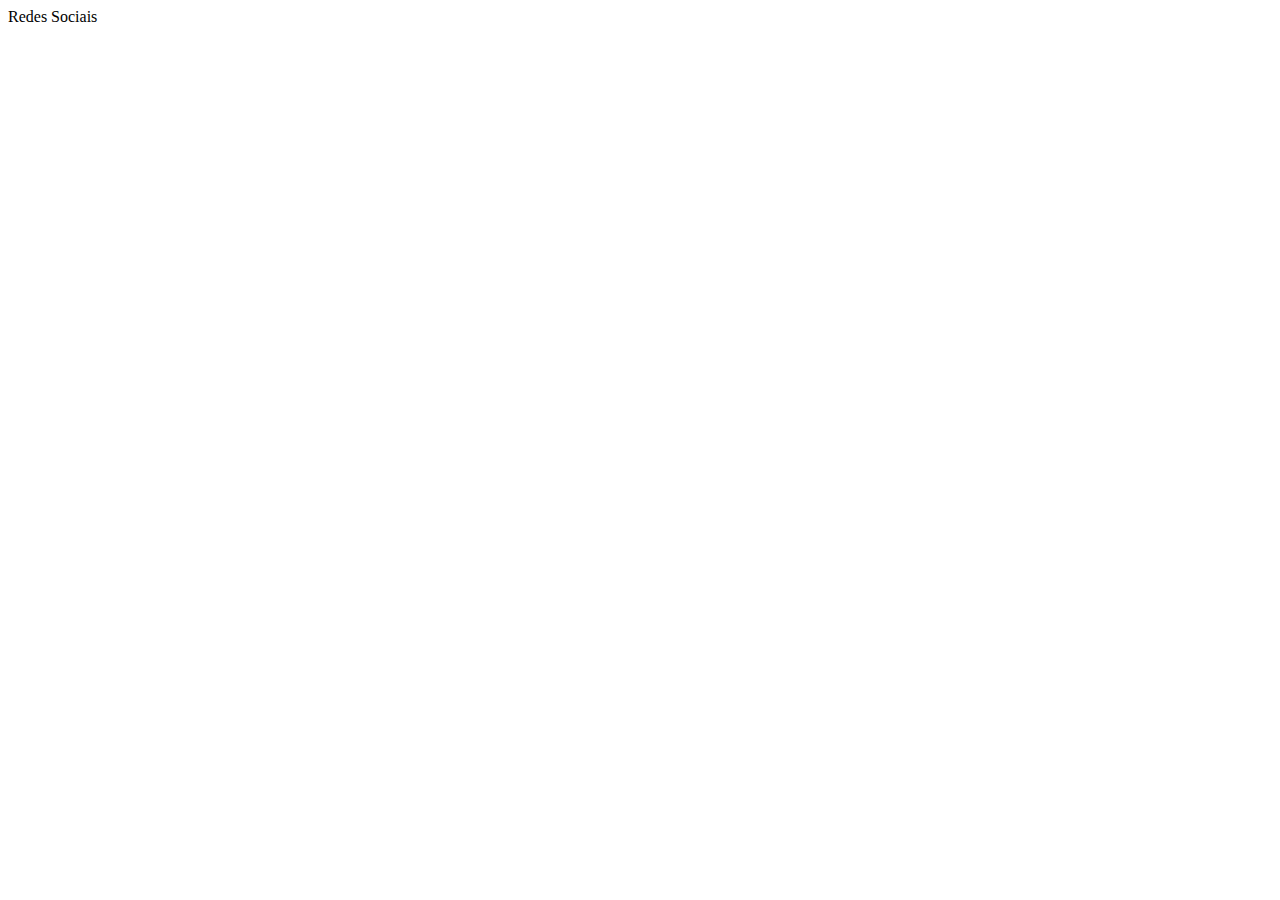
==== index.html @ 650a9a53 "Index" ====
<!DOCTYPE html>
<html lang="pt-br">
<head>
    <meta charset="UTF-8">
    <meta http-equiv="X-UA-Compatible" content="IE=edge">
    <meta name="viewport" content="width=device-width, initial-scale=1.0">
    <title>Robério Diógenes</title>
</head>
<body>
    <!-- Essa é a TAG de cabeçalho. -->
    <style>
        
    </style>
    <header>
        <div>
            <div>
                Redes Sociais
            </div>
        </div>
    </header>
</body>
</html>
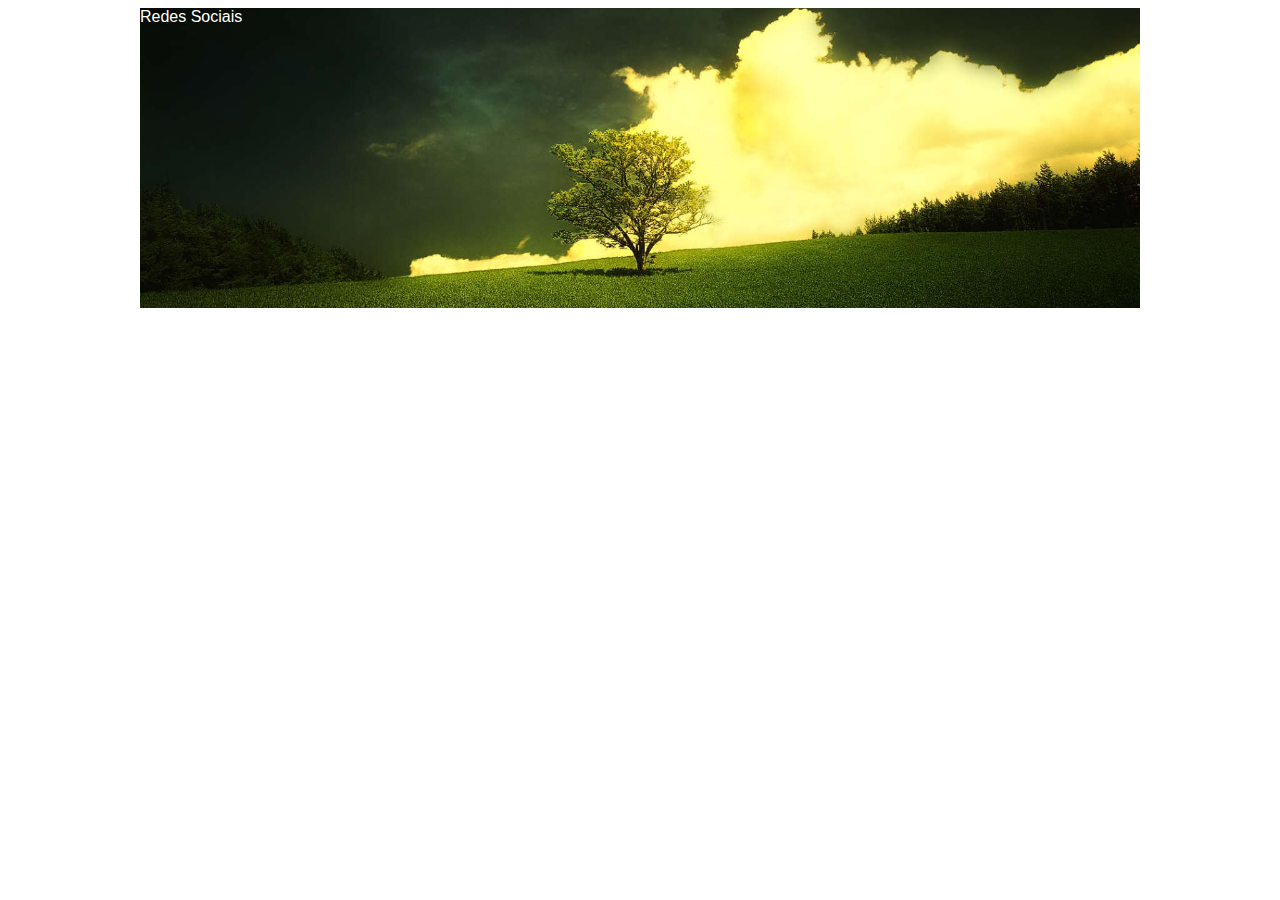
==== commit 7e157a9a: "Capa" ====
--- a/index.html
+++ b/index.html
@@ -5,15 +5,13 @@
     <meta http-equiv="X-UA-Compatible" content="IE=edge">
     <meta name="viewport" content="width=device-width, initial-scale=1.0">
     <title>Robério Diógenes</title>
+    <link rel="stylesheet" href="style.css">
 </head>
 <body>
     <!-- Essa é a TAG de cabeçalho. -->
-    <style>
-        
-    </style>
     <header>
-        <div>
-            <div>
+        <div id="capa">
+            <div id="sociais">
                 Redes Sociais
             </div>
         </div>
--- a/style.css
+++ b/style.css
@@ -0,0 +1,19 @@
+header{
+    background-color: rgb(221, 255, 0); /* Cor de fundo */
+    max-width: 1000px; /* Largura máxima permitida - RESPONSIVO*/
+    margin: auto; /* Centraliza*/
+    height: 300px;
+}
+
+div#capa{
+    background-color: cornflowerblue; /* Cor de fundo*/
+    width: 100%; /*Faz a div ocupar 100% da largura da HEADER*/
+    height: 300px; /*Altura da capa*/
+    background-image: url('capa.jpg'); /*Coloca uma imagem de fundo na div*/
+    background-size: cover; /*Ajusta o tamanho da imagem*/
+    background-repeat: no-repeat; /*Não repetir a imagem*/
+    background-position: center; /*Posiciona a imagem no meio da div*/
+    color: white; /*Define a cor da fonte da DIV*/
+    /*YRMPORARIO*/
+    font-family: Arial, Helvetica, sans-serif; /*Muda a fonte*/
+}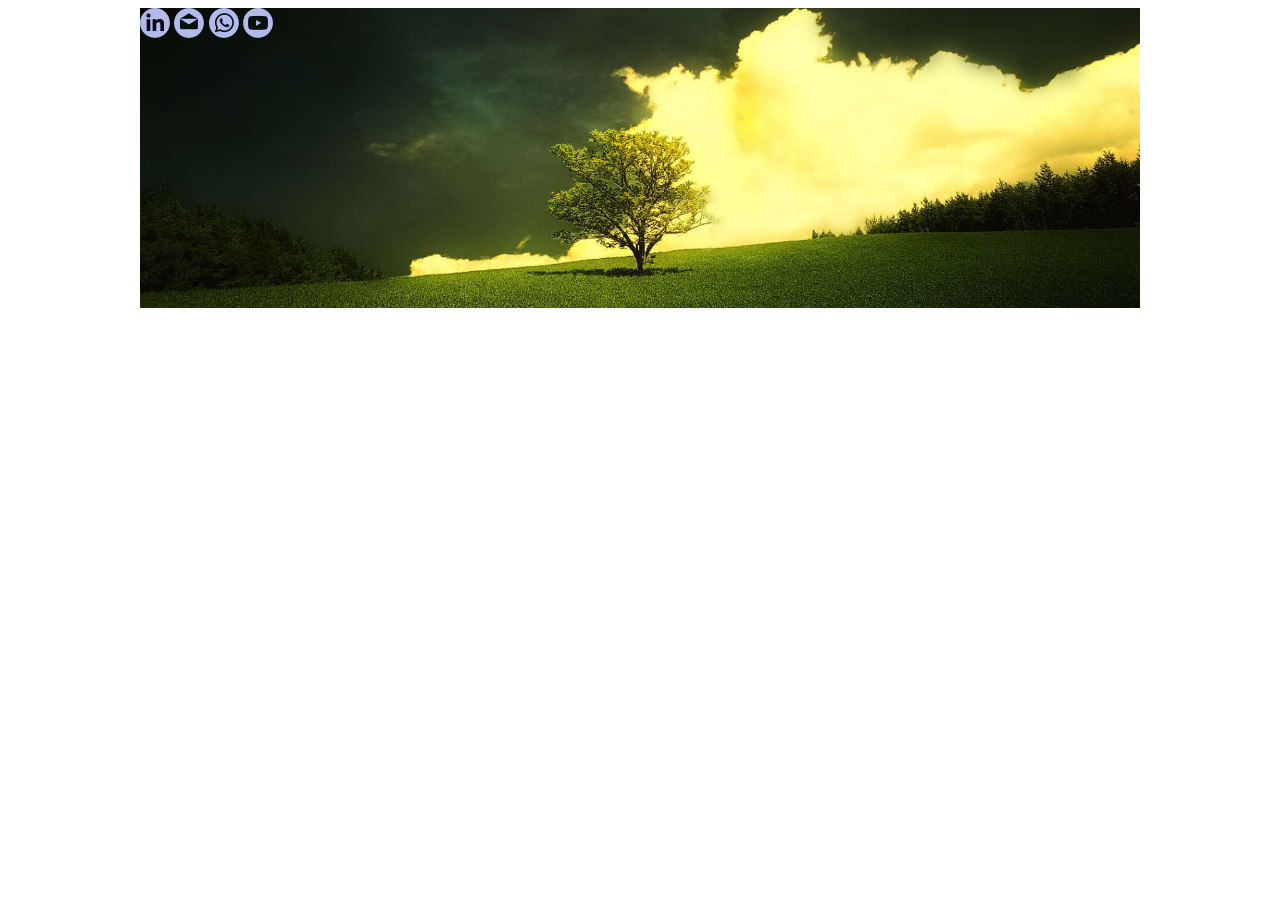
==== commit 32c36cdd: "20 de maio de 2023" ====
--- a/index.html
+++ b/index.html
@@ -12,7 +12,13 @@
     <header>
         <div id="capa">
             <div id="sociais">
-                Redes Sociais
+                <a href="https://www.linkedin.com/in/rob%C3%A9rio-di%C3%B3genes-47977b210/" target="_blank" rel="noopener noreferrer"><img src="images/logo-linkedin.png" alt="Linkedin" class="sociais"></a>
+
+                <a href="mailto:roberiodiogenes.frdc@gmail.com"><img src="images/logo-email.png" alt="Email" class="sociais"></a>
+
+                <a href="https://api.whatsapp.com/send?phone=5585986553468" target="_blank" rel="noopener noreferrer"><img src="images/logo-whatsapp.png" alt="Whatsapp" class="sociais"></a>
+                
+                <a href="https://www.youtube.com/channel/UC7Ips08FQUMN-nnVuNpEI5w" target="_blank" rel="noopener noreferrer"><img src="images/logo-youtube.png" alt="Youtube" class="sociais"></a>
             </div>
         </div>
     </header>
--- a/style.css
+++ b/style.css
@@ -16,4 +16,13 @@
     color: white; /*Define a cor da fonte da DIV*/
     /*YRMPORARIO*/
     font-family: Arial, Helvetica, sans-serif; /*Muda a fonte*/
-}+}
+
+img.sociais{
+    width: 30px; /*Fefininso a largura da imagem*/
+    filter: invert(1) opacity(.7) drop-shadow(0px 0px 0px rgb(0, 34, 255)); /*Aplica filtros a imagems*/
+}
+
+img.sociais:hover{
+    filter: invert(1) opacity(1);
+}
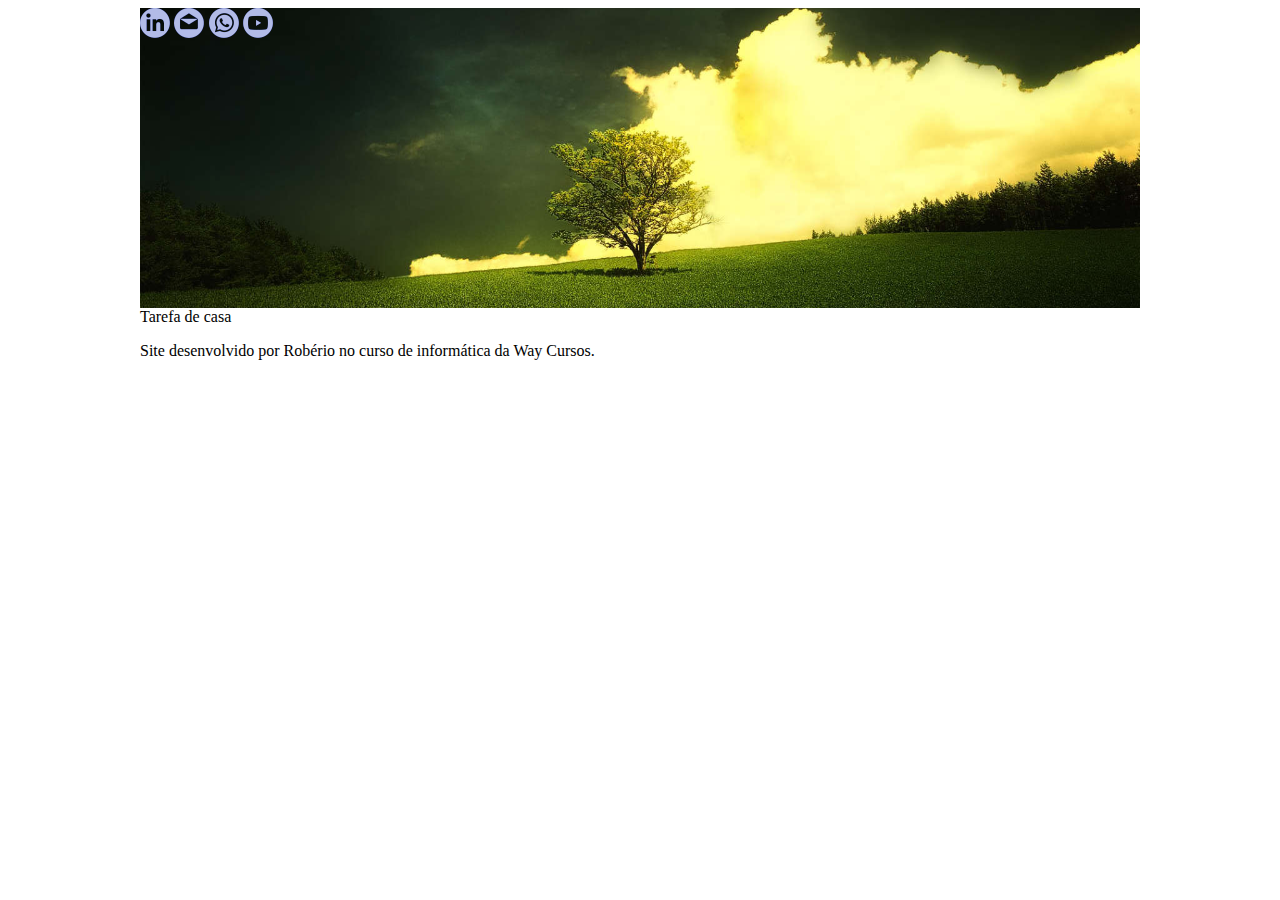
==== commit 50d5714d: "03 de junho de 2023" ====
--- a/index.html
+++ b/index.html
@@ -22,5 +22,13 @@
             </div>
         </div>
     </header>
+    <!-- A tag MAIN é resposável pelo conteúdo do site -->
+    <main>
+        Tarefa de casa
+    </main>
+    <!-- A tag FOOTER é o Rodapé do site -->
+    <footer>
+        <p>Site desenvolvido por Robério no curso de informática da Way Cursos.</p>
+    </footer>
 </body>
 </html>--- a/style.css
+++ b/style.css
@@ -1,8 +1,7 @@
-header{
-    background-color: rgb(221, 255, 0); /* Cor de fundo */
+header, main, footer{
     max-width: 1000px; /* Largura máxima permitida - RESPONSIVO*/
     margin: auto; /* Centraliza*/
-    height: 300px;
+    /* height: 300px; */
 }
 
 div#capa{
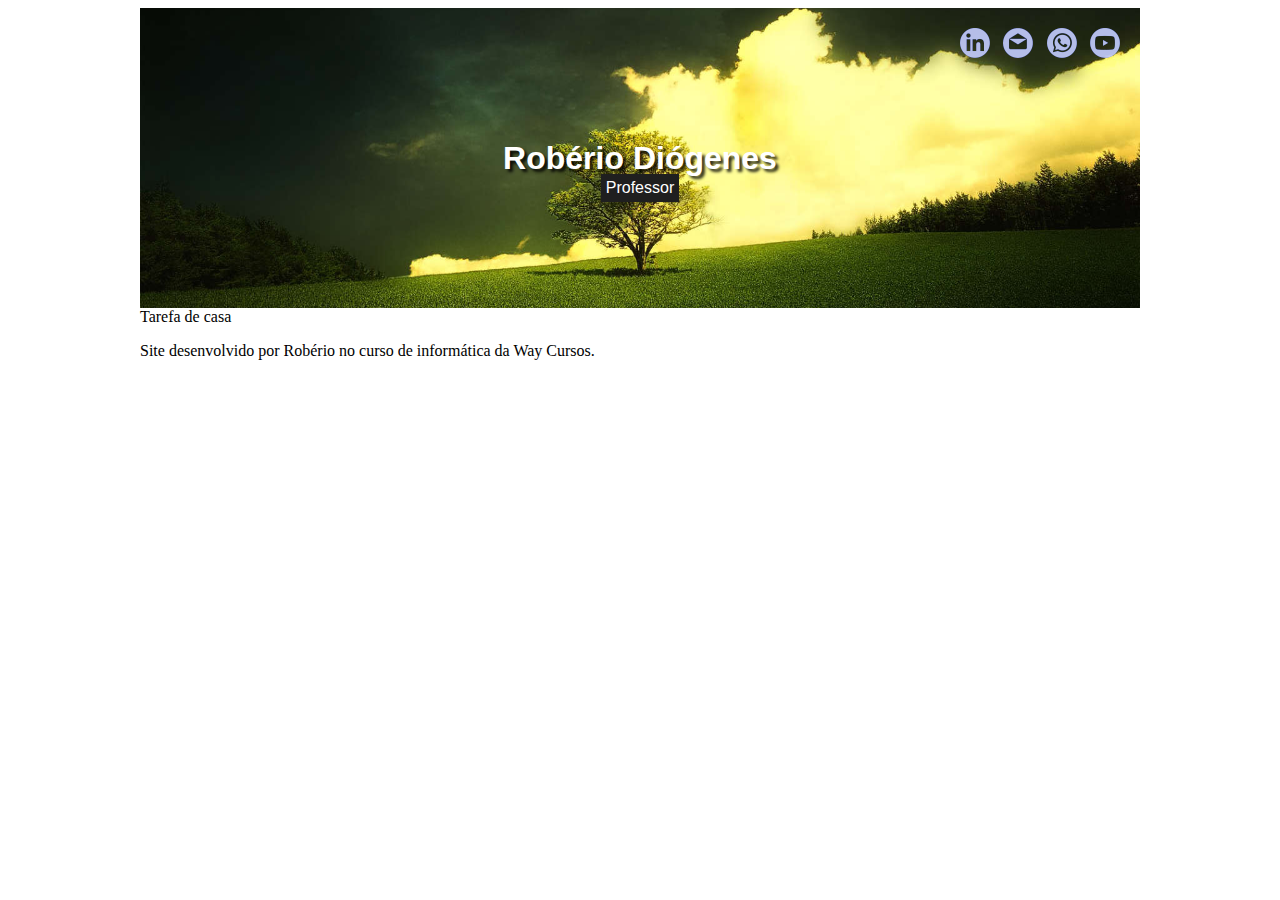
==== commit cb69dff5: "03/06/2023" ====
--- a/index.html
+++ b/index.html
@@ -20,6 +20,8 @@
                 
                 <a href="https://www.youtube.com/channel/UC7Ips08FQUMN-nnVuNpEI5w" target="_blank" rel="noopener noreferrer"><img src="images/logo-youtube.png" alt="Youtube" class="sociais"></a>
             </div>
+            <h1>Robério Diógenes</h1>
+            <p>Professor</p>
         </div>
     </header>
     <!-- A tag MAIN é resposável pelo conteúdo do site -->
--- a/style.css
+++ b/style.css
@@ -15,6 +15,31 @@
     color: white; /*Define a cor da fonte da DIV*/
     /*YRMPORARIO*/
     font-family: Arial, Helvetica, sans-serif; /*Muda a fonte*/
+    position: relative; /*Posicionamento do pai deve ser Relativo*/
+    display: flex;
+    flex-direction: column;
+    justify-content: center;
+    align-items: center;
+}
+
+#capa>H1{
+    text-shadow: 3px 3px 3px rgba(0, 0, 0, 0.834); /*Sombra do texto**/
+}
+
+#capa>p{
+    position: absolute;
+    top: 150px;
+    background-color: rgb(31, 31, 31);
+    padding: 5px;
+}
+
+div#sociais{
+    width: 160px;
+    position: absolute; /*Posicionamento do filho deve ser absoluto*/
+    right: 20px;
+    top: 20px;
+    display: flex; /*Deixa os elementos internos "soltos" para serem posicionados*/
+    justify-content: space-between; /*Distribui os elementos interno na horizontal*/
 }
 
 img.sociais{
@@ -22,6 +47,6 @@
     filter: invert(1) opacity(.7) drop-shadow(0px 0px 0px rgb(0, 34, 255)); /*Aplica filtros a imagems*/
 }
 
-img.sociais:hover{
+img.sociais:hover{ /*Quando passar o mouser por cima*/
     filter: invert(1) opacity(1);
 }
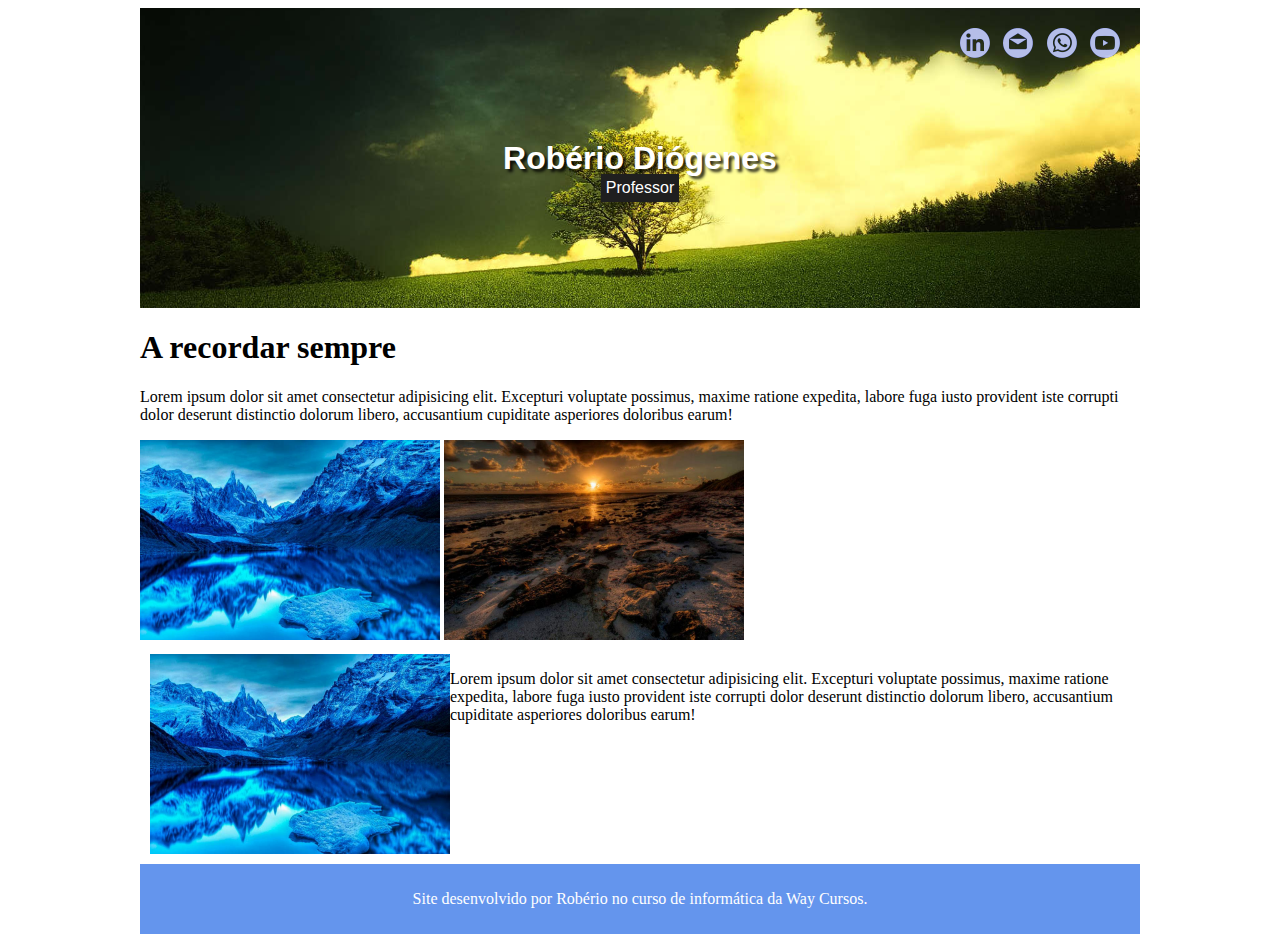
==== commit 6d4061ec: "10 de junho de 2023" ====
--- a/index.html
+++ b/index.html
@@ -26,7 +26,15 @@
     </header>
     <!-- A tag MAIN é resposável pelo conteúdo do site -->
     <main>
-        Tarefa de casa
+        <h1>A recordar sempre</h1>
+        <p>Lorem ipsum dolor sit amet consectetur adipisicing elit. Excepturi voluptate possimus, maxime ratione expedita, labore fuga iusto provident iste corrupti dolor deserunt distinctio dolorum libero, accusantium cupiditate asperiores doloribus earum!</p>
+        <img src="images/img01.jpg" alt="Imagem" class="fotos">
+        <img src="images/img02.jpg" alt="Imagem" class="fotos">
+
+        <div class="div">
+            <img src="images/img01.jpg" alt="Imagem" class="fotos"> 
+            <p>Lorem ipsum dolor sit amet consectetur adipisicing elit. Excepturi voluptate possimus, maxime ratione expedita, labore fuga iusto provident iste corrupti dolor deserunt distinctio dolorum libero, accusantium cupiditate asperiores doloribus earum!</p>
+        </div>
     </main>
     <!-- A tag FOOTER é o Rodapé do site -->
     <footer>
--- a/style.css
+++ b/style.css
@@ -50,3 +50,22 @@
 img.sociais:hover{ /*Quando passar o mouser por cima*/
     filter: invert(1) opacity(1);
 }
+
+footer{
+    background-color: cornflowerblue; /*Cor de fundo*/
+    color: white; /*Cor da fonte*/
+    height: 70px; /*Altura*/
+    display: flex; /*Torna os elementos internos flexiveis*/
+    justify-content: center; /*Centro horizontal*/
+    align-items: center; /*Centro vertical*/
+}
+
+img.fotos{
+    width: 300px; /*Largura das imagnes*/
+    margin: 0px; /*Margem externa*/
+}
+
+div.div{
+    display: flex;
+    margin: 10px;
+}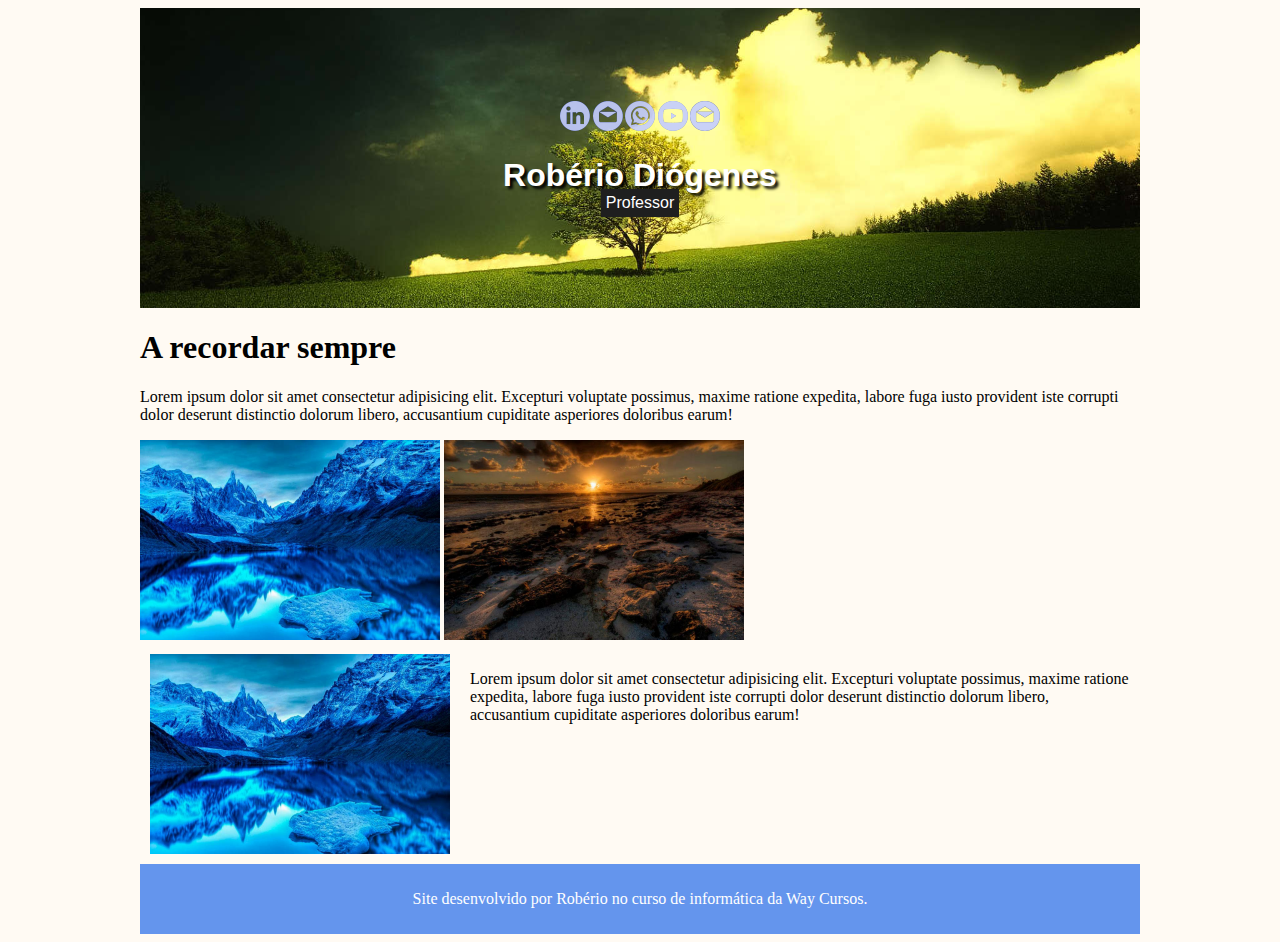
==== commit a7e1cd28: "24 de junho de 2023 - Início aula" ====
--- a/index.html
+++ b/index.html
@@ -19,6 +19,8 @@
                 <a href="https://api.whatsapp.com/send?phone=5585986553468" target="_blank" rel="noopener noreferrer"><img src="images/logo-whatsapp.png" alt="Whatsapp" class="sociais"></a>
                 
                 <a href="https://www.youtube.com/channel/UC7Ips08FQUMN-nnVuNpEI5w" target="_blank" rel="noopener noreferrer"><img src="images/logo-youtube.png" alt="Youtube" class="sociais"></a>
+
+                <a href="mailto:"><img src="images/logo-email.png" alt="" class="sociais"></a>
             </div>
             <h1>Robério Diógenes</h1>
             <p>Professor</p>
--- a/style.css
+++ b/style.css
@@ -1,6 +1,10 @@
+body{
+    background-color: rgb(255, 250, 243);
+}
+
 header, main, footer{
     max-width: 1000px; /* Largura máxima permitida - RESPONSIVO*/
-    margin: auto; /* Centraliza*/
+   margin: auto;
     /* height: 300px; */
 }
 
@@ -16,28 +20,30 @@
     /*YRMPORARIO*/
     font-family: Arial, Helvetica, sans-serif; /*Muda a fonte*/
     position: relative; /*Posicionamento do pai deve ser Relativo*/
-    display: flex;
-    flex-direction: column;
-    justify-content: center;
-    align-items: center;
+    display: flex; /*Deixar os elementos internos (Filhos) flexiveis (Soltos)*/
+    flex-direction: column; /*Alinnha os elementos internos um abaixo do outro de cima para baixo*/
+    justify-content: center; /*Alinhamento Vertical*/
+    align-items: center; /*Alinhamento Horizontal*/
 }
 
 #capa>H1{
-    text-shadow: 3px 3px 3px rgba(0, 0, 0, 0.834); /*Sombra do texto**/
+    text-shadow: 3px 3px 3px black; /*Sombra do texto**/
 }
 
 #capa>p{
-    position: absolute;
-    top: 150px;
-    background-color: rgb(31, 31, 31);
-    padding: 5px;
+    position: absolute; /*Permite que o elemento mude de lugar*/
+    top: 165px; /*distancia a partir do topo*/
+    background-color: rgb(31, 31, 31); /*Configura a cor de fundo0 do paragrafo*/
+    padding: 5px; /*Define o espaçamento interno*/
 }
 
 div#sociais{
+    /* background-color: blueviolet; Temporário */
     width: 160px;
-    position: absolute; /*Posicionamento do filho deve ser absoluto*/
-    right: 20px;
-    top: 20px;
+    /*position: absolute; /*Posicionamento do filho deve ser absoluto*/
+    /* bottom: 20px; */
+    /* right: 20px; */
+   
     display: flex; /*Deixa os elementos internos "soltos" para serem posicionados*/
     justify-content: space-between; /*Distribui os elementos interno na horizontal*/
 }
@@ -65,7 +71,26 @@
     margin: 0px; /*Margem externa*/
 }
 
+
+
+
+
+
+
+
+
+
+
+
+
+
+
+
 div.div{
     display: flex;
     margin: 10px;
+}
+
+div.div>p{
+    margin-left: 20px;
 }